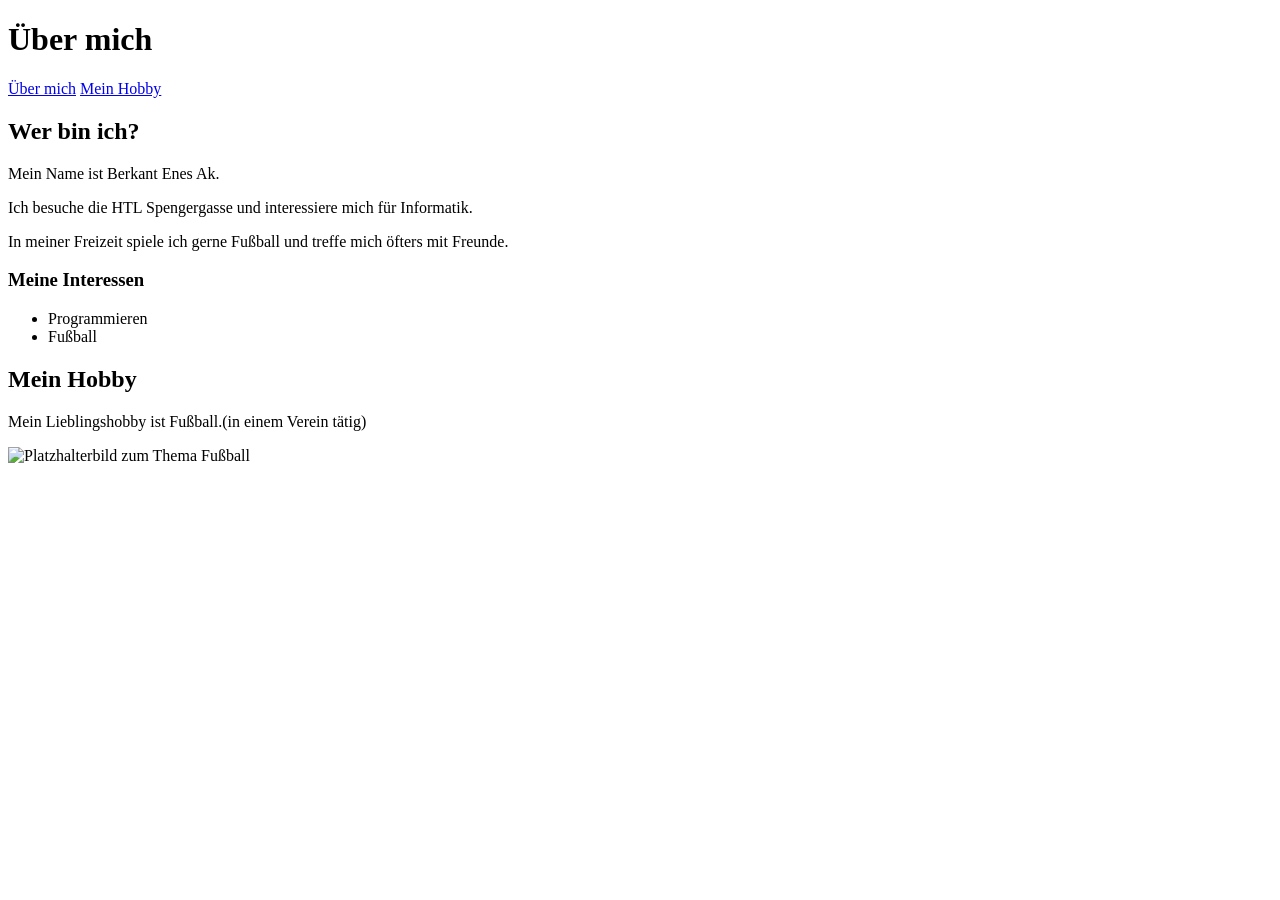
==== index.html @ 136813f9 "HTML-Übung" ====
<!DOCTYPE html>
<html lang="de">
<head>
    <meta charset="UTF-8">
    <meta name="viewport" content="width=device-width, initial-scale=1.0">
    <title>Über mich - Berkant Enes Ak</title>
</head>
<body>

    <header>
        <h1>Über mich</h1>

        <nav>
            <a href="#ueber-mich">Über mich</a>
            <a href="#hobby">Mein Hobby</a>
        </nav>
    </header>

    <main>
        <article id="ueber-mich">
            <h2>Wer bin ich?</h2>

            <p>Mein Name ist Berkant Enes Ak.</p>
            <p>Ich besuche die HTL Spengergasse und
               interessiere mich für Informatik.</p>
            <p>In meiner Freizeit spiele ich gerne
               Fußball und treffe mich öfters mit Freunde.</p>

            <h3>Meine Interessen</h3>
            <ul>
                <li>Programmieren</li>
                <li>Fußball</li>
            </ul>
        </article>

        <aside id="hobby">
            <h2>Mein Hobby</h2>

            <p>Mein Lieblingshobby ist Fußball.(in einem Verein tätig)</p>

            <img src="https://placehold.co/400x250?text=Fussball"
                 alt="Platzhalterbild zum Thema Fußball"
                 width="400">
        </aside>
    </main>

</body>
</html>
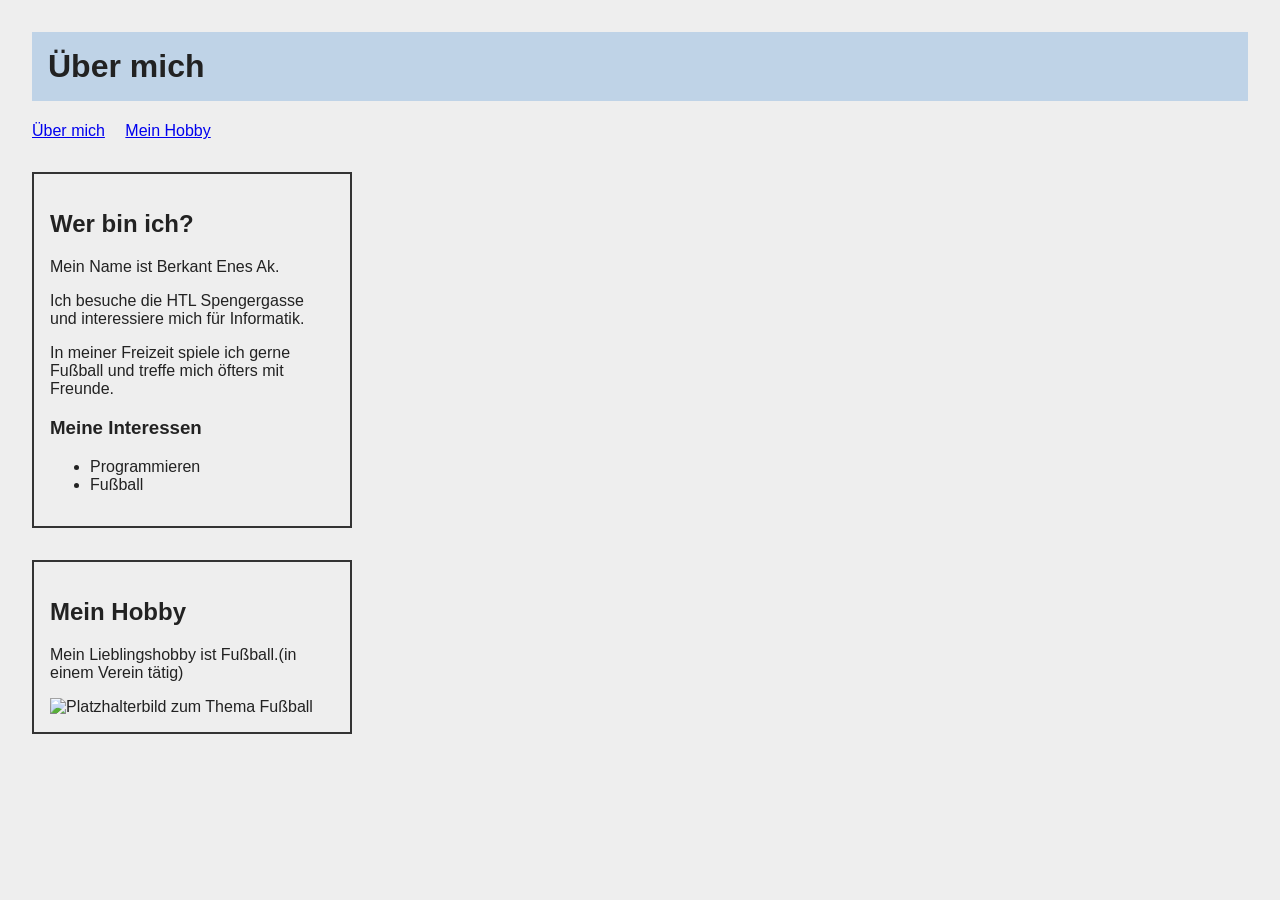
==== commit 3ba9e1c6: "CSS-Aufgabe" ====
--- a/index.html
+++ b/index.html
@@ -5,6 +5,7 @@
     <meta charset="UTF-8">
     <meta name="viewport" content="width=device-width, initial-scale=1.0">
     <title>Über mich - Berkant Enes Ak</title>
+    <link rel="stylesheet" href="style.css">
 </head>
 <body>
 
@@ -18,7 +19,7 @@
     </header>
 
     <main>
-        <article id="ueber-mich">
+        <article id="ueber-mich" class="karte">
             <h2>Wer bin ich?</h2>
 
             <p>Mein Name ist Berkant Enes Ak.</p>
@@ -34,7 +35,7 @@
             </ul>
         </article>
 
-        <aside id="hobby">
+        <aside id="hobby" class="karte">
             <h2>Mein Hobby</h2>
 
             <p>Mein Lieblingshobby ist Fußball.(in einem Verein tätig)</p>
--- a/style.css
+++ b/style.css
@@ -0,0 +1,38 @@
+* {
+    box-sizing: border-box;
+}
+
+body {
+    background-color: #eeeeee;
+    color: #222222;
+    font-family: Arial, sans-serif;
+    margin: 2rem;
+}
+
+header {
+    margin-bottom: 2rem;
+}
+
+h1 {
+    background-color: rgba(0, 100, 200, 0.2);
+    padding: 1rem;
+}
+
+nav {
+    margin-bottom: 2rem;
+}
+
+nav a {
+    margin-right: 1rem;
+}
+
+.karte {
+    width: 20rem;
+    padding: 1rem;
+    border: 2px solid #333333;
+    margin-bottom: 2rem;
+}
+
+footer {
+    margin-top: 2rem;
+}
